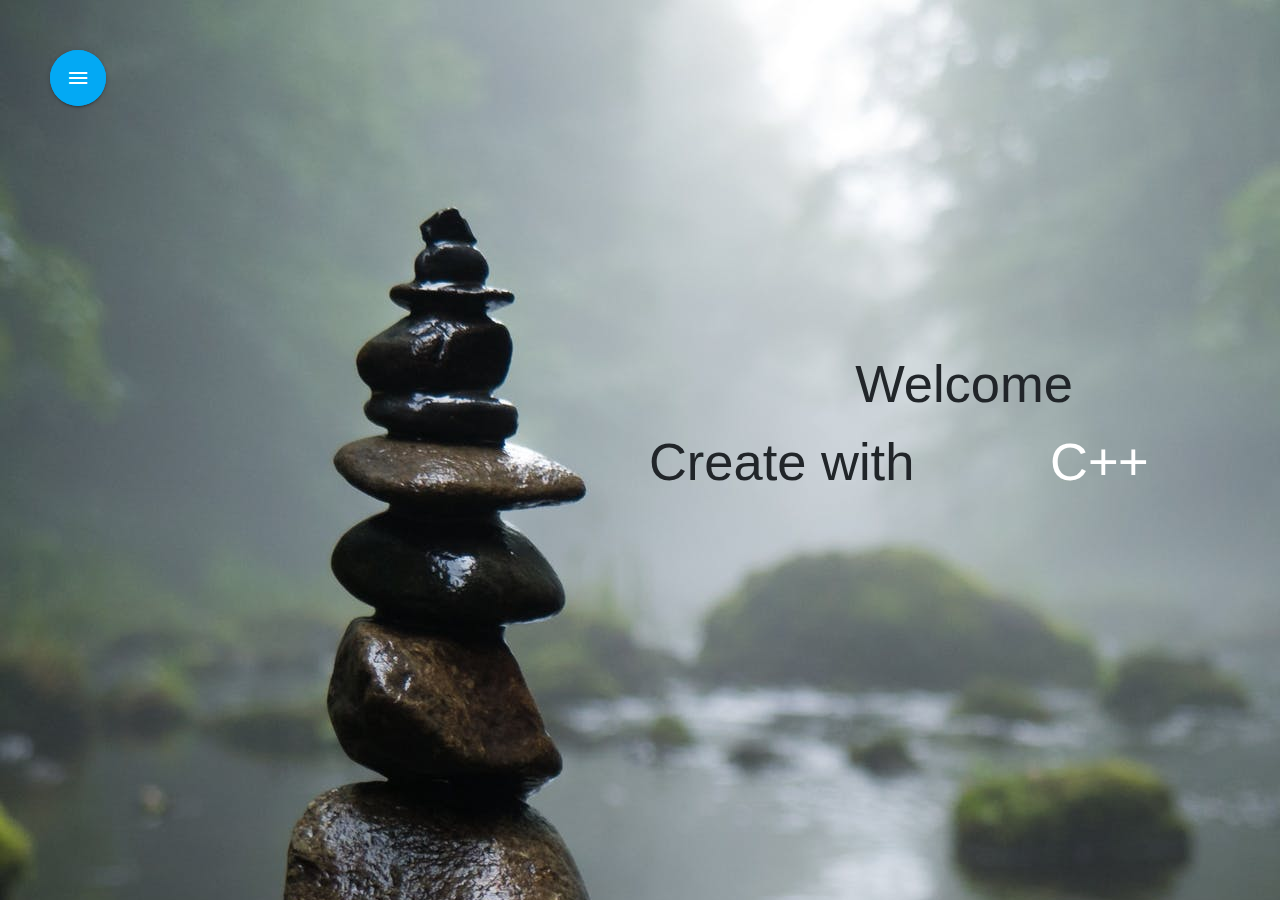
==== index.html @ 7de38136 "update side bar with blog, and added layout structure for collapse bar" ====
<!doctype html>
<html lang="en">

<head>

  <meta charset="utf-8">

  <!-- UIkit CSS -->

  <link rel="stylesheet" type="text/css" href="assets/css/style.css" title="Default Styles">
  <link rel="stylesheet" href="https://stackpath.bootstrapcdn.com/bootstrap/4.3.1/css/bootstrap.min.css"
    integrity="sha384-ggOyR0iXCbMQv3Xipma34MD+dH/1fQ784/j6cY/iJTQUOhcWr7x9JvoRxT2MZw1T" crossorigin="anonymous">

  <script src="https://code.jquery.com/jquery-3.3.1.slim.min.js"
    integrity="sha384-q8i/X+965DzO0rT7abK41JStQIAqVgRVzpbzo5smXKp4YfRvH+8abtTE1Pi6jizo"
    crossorigin="anonymous"></script>
  <script src="https://cdnjs.cloudflare.com/ajax/libs/popper.js/1.14.7/umd/popper.min.js"
    integrity="sha384-UO2eT0CpHqdSJQ6hJty5KVphtPhzWj9WO1clHTMGa3JDZwrnQq4sF86dIHNDz0W1"
    crossorigin="anonymous"></script>
  <script src="https://stackpath.bootstrapcdn.com/bootstrap/4.3.1/js/bootstrap.min.js"
    integrity="sha384-JjSmVgyd0p3pXB1rRibZUAYoIIy6OrQ6VrjIEaFf/nJGzIxFDsf4x0xIM+B07jRM"
    crossorigin="anonymous"></script>

  <!-- Compiled and minified CSS -->
  <link rel="stylesheet" href="https://cdnjs.cloudflare.com/ajax/libs/materialize/1.0.0/css/materialize.min.css">

  <!-- Compiled and minified JavaScript -->
  <script src="https://cdnjs.cloudflare.com/ajax/libs/materialize/1.0.0/js/materialize.min.js"></script>

  <link href="https://fonts.googleapis.com/icon?family=Material+Icons" rel="stylesheet">
  <link href="https://fonts.googleapis.com/icon?family=Material+Icons" rel="stylesheet">

  <title>Ash-sp-Cole.com</title>
  <script src="https://kit.fontawesome.com/1e45407e7f.js" crossorigin="anonymous"></script>

</head>

<body>
  <div class="main">

  </div>

  <!-- Jumbotron ============================================================================================ -->

  <div class="jumbotron jumbotron-fluid" class="bg-transparent" id="jumbo">
    <div class="container">
      <h1 class="display-4">Welcome
        <br>
        <a href="https://github.com/ash-sp-cole" target="_blank"><i class="fab fa-github"></i></a>
        <a href="https://www.linkedin.com/in/ash-cole-web/" target="_blank"> <i class="fab fa-linkedin-in"></i></a>


        <div class="text">
          <p>Create with</p>
          <p>
            <span class="word "></span>
            <span class="word ">C++</span>
            <span class="word">Node</span>
            <span class="word ">JavaScript</span>
            <span class="word ">React</span>
            <span class="word ">MySql</span>
          </p>
        </div>

    </div>
    <div class="fixed-action-btn ">
      <a class="btn-floating btn-large pulse light-blue btn-large">
        <i class="large material-icons">menu</i>
      </a>
      <ul>
        <li><a class="btn-floating btn-large grey" id="menu" tap-target.open()><i class="fas fa-phone-alt"></i></a></li>
        <li><a class="btn-floating  btn-large grey btn modal-trigger" href="#modalPop" class="center-align"><i class="fas fa-images"></i></a></li>
        <li><a class="btn-floating  btn-large grey sidenav-trigger" href="#" data-target="slide-out"><i class="fas fa-code"></i></a></li>
        <li><a class="btn-floating btn-large  light-blue"><i class="material-icons">home</i></a></li>
      </ul>
    </div>




    <p class="lead"></p>

    </h1>



    <!-- 
      MODAL FOOTER ============================================================================================
 -->



    <!-- <a class="waves-effect waves-light btn modal-trigger">Current projects</a> -->

    <div id="modalPop" class="modal bottom-sheet">
      <div class="modal-content">
        <h4>Ash-sp-cole <br>
          <a href="https://github.com/ash-sp-cole" target="_blank"><i class="fab fa-github"></i></a>
          <a href="https://www.linkedin.com/in/ash-cole-web/" target="_blank"> <i class="fab fa-linkedin-in"></i></a></h4>

        <div class="slider" id="footer">
          <ul class="slides">
            <li>
              <img src="assets/images/birdpres.PNG">
              <div class="caption center-align">
                <h3>My Projects!</h3>
                <h5 class="light black-text text-lighten-3">A small sample of my work.</h5>
              </div>
            </li>
            <li>
              <img src="assets/css/map.PNG">
              <div class="caption right-align">
                <h3>J.A.C.K a react based RPG Game.</h3>
                <h5 class="light black-text text-lighten-3">Using b-crypt and redux technologies.</h5><br>
                <h2><a href="https://obscure-shelf-71693.herokuapp.com/" target="_blank"> <i class="far fa-arrow-alt-circle-up"></i></a></h4> 
                </h2>  <h2><a href="https://obscure-shelf-71693.herokuapp.com/" target="_blank">  <i class="fab fa-youtube"></i></a></h4>
                </h2>
                </div>
            </li>
            <li>
              <img src="assets/css/task.PNG" id="task">
              <div class="caption left-align">
                <h3>Task-Scan</h3>
                <h5 class="light grey-text text-lighten-3">A local listing app for small jobs</h5><br>
                <h2><a href="https://guarded-citadel-97781.herokuapp.com/" target="_blank"> <i class="far fa-arrow-alt-circle-up"></i></a></h4> 
              
              </div>
            </li>
            <li>
              <img src="assets/css/bank.PNG">
              <div class="caption center-align">
                <h3>Professional Websites</h3>
                <h5 class="light grey-text text-lighten-3">Mobile responsive 
                <h2><a href="https://ash-sp-cole.github.io/commerzbank/" target="_blank"> <i class="far fa-arrow-alt-circle-up"></i></a></h4> 
                </h5>
              </div>
            </li>
          </ul>
        </div>

      </div>
      <div class="modal-footer">

        <a href="#!" class="modal-close waves-effect waves-green btn-flat"><i class="fas fa-window-close fa-5x"></i></a>
      </div>
    </div>
  </div>
   <!-- Element Showed -->


   
  <!-- ============= CONTACT POPUP =========================================================== -->



  <!-- Tap Target Structure -->
  <div class="tap-target" data-target="menu">
    <div class="tap-target-content">

      <div class="card light-blue">
        <div class="card-image waves-effect waves-block waves-light">
          <img class="activator" src="./assets/css/Phone.jpg">
        </div>
        <div class="card-content">
          <span class="card-title activator grey-text text-darken-4">Ash-sp-cole<i
              class="material-icons right">expand_more</i></span>
          <p>Click for contact details</p>
        </div>
        <div class="card-reveal white">
          <span class="card-title grey-text text-darken-4">
            <h4>Ash-sp-cole</h4><i class="material-icons right">close</i>
          </span>
          <p>
            <h5>Email : </h5>
            <h7>Ash @Ash-sp-cole.com</h7>
          </p> <br>
          <p>
            <h5>Phone : </h5>
            <h7>0151 - 2020 - 9181</h7>
          </p>
        </div>
      </div>
    </div>
  </div>


  <!-- ============= SIDENAV =========================================================== -->

  


  <ul id="slide-out" class="sidenav">
    <li><div class="user-view">
      <div class="background">
        <img src="assets/css/forest.jpg">
      </div>
      <a href="#user"><img class="circle" src="assets/images/birdpres.PNG"></a>
      <a href="#name"><span class="white-text name">John Doe</span></a>
      <a href="#email"><span class="white-text email">jdandturk@gmail.com</span></a>
    </div></li>
    <li><a href="https://github.com/ash-sp-cole" target="_blank"><i class="fab fa-github"></i>  </a>
      <a href="https://www.linkedin.com/in/ash-cole-web/" target="_blank"> <i class="fab fa-linkedin-in"></i> </a></li>
    
<ul class="collapsible">
  <li>
    <div class="collapsible-header"><i class="fas fa-user-tag"></i>About me</div>
    <div class="collapsible-body"><span style="color:black;">Lorem ipsum dolor sLorem ipsurem ipsum dolor sLorem ipsum dolor sLorem ipsum dolor sLorem ipsum dolor sLorem ipsum dolor sLorem ipsum dolor sLorem ipsum dolor sLorem ipsum dolor sLorem ipsum dolor sLorem ipsum dolor sLorem ipsum dol</span></div>
  </li>
  <li>
    <div class="collapsible-header"><i class="fas fa-wind"></i>Blog</div>
    <div class="collapsible-body"><span style="color:black;" ><!-- Dropdown Trigger -->
      <a class='dropdown-trigger btn' href='#' data-target='dropdown1'>Drop Me!</a>
    
      <!-- Dropdown Structure -->
      <ul id='dropdown1' class='dropdown-content'>
       <br>
        <li><a href="#!">Most Recent <i class="fas fa-blog"></i></a> </li>
        <li class="divider" tabindex="-1"></li>
        
        <li><a href="#!"><i class="fas fa-school"></i>Imaginative Learning</a></li>
        <li><a href="#!"><i class="fas fa-stethoscope"></i>Is there a Doctor on board</a></li>
      </ul></span></div>
  </li>
  <li>
    <div class="collapsible-header"><i class="fab fa-free-code-camp"></i>Google Coding / Open Source </div>
    <div class="collapsible-body"><span style="color:black;"><a class="waves-effect" href="#!"><img src="https://www.codewars.com/users/ash-sp-cole/badges/micro"></a></span></div>
  </li>
</ul> 

    <li><div class="divider"></div></li>
    <li><a class="subheader">Subheader</a></li>
    
  </ul>
  <!-- <a href="#" data-target="slide-out" class="sidenav-trigger"><i class="material-icons">menu</i></a> -->

  


  <!-- ============= SCRIPTS =========================================================== -->
  <script>



    // the "href" attribute of the modal trigger must specify the modal ID that wants to be triggered
    $(document).ready(function () {
      $('#modalPop').modal({


      });
    });



    $(document).ready(function () {


      $('.fixed-action-btn').floatingActionButton({

        dismissible: false,
        hoverEnabled: true,
        direction: 'right'


      });
    });



    $(document).ready(function () {
      $('.tap-target').tapTarget()

      $('#menu').on('click', function () {
        $('.tap-target').tapTarget('open')
      })
    })


    $(document).ready(function () {
      $('.tap-target-about').tapTarget()

      $('#menu-about').on('click', function () {
        $('.tap-target-about').tapTarget('open')
      })
    })

    $('.slider').slider({
     
      interval: 5500



    });


    $(document).ready(function(){
    $('.sidenav').sidenav();
  });
        

  $(document).ready(function(){
    $('.collapsible').collapsible();
  });
        
  $('.dropdown-trigger').dropdown();
        

    //  ==================================== WELCOME ANIMATION ==========================================

    var words = document.getElementsByClassName('word');
    var wordArray = [];
    var currentWord = 0;

    words[currentWord].style.opacity = 1;
    for (var i = 0; i < words.length; i++) {
      splitLetters(words[i]);
    }

    function changeWord() {
      var cw = wordArray[currentWord];
      var nw = currentWord == words.length - 1 ? wordArray[0] : wordArray[currentWord + 1];
      for (var i = 0; i < cw.length; i++) {
        animateLetterOut(cw, i);
      }

      for (var i = 0; i < nw.length; i++) {
        nw[i].className = 'letter behind';
        nw[0].parentElement.style.opacity = 1;
        animateLetterIn(nw, i);
      }

      currentWord = (currentWord == wordArray.length - 1) ? 0 : currentWord + 1;
    }

    function animateLetterOut(cw, i) {
      setTimeout(function () {
        cw[i].className = 'letter out';
      }, i * 80);
    }

    function animateLetterIn(nw, i) {
      setTimeout(function () {
        nw[i].className = 'letter in';
      }, 340 + (i * 80));
    }

    function splitLetters(word) {
      var content = word.innerHTML;
      word.innerHTML = '';
      var letters = [];
      for (var i = 0; i < content.length; i++) {
        var letter = document.createElement('span');
        letter.className = 'letter';
        letter.innerHTML = content.charAt(i);
        word.appendChild(letter);
        letters.push(letter);
      }

      wordArray.push(letters);
    }

    changeWord();
    setInterval(changeWord, 4000);



  </script>
</body>

</html>
---- assets/css/style.css ----
body {

    background-image: url("mist.jpeg");
    background-size: auto;
    background-repeat: no-repeat;

}

main {
    color: white;
}

a { 
    color: whitesmoke;
    z-index: 10;
}

h1 {

    text-align: right;
}
.jumbotron {
    z-index: 5000;
}
#jumbo{
    background: none;
    z-index: 5000;
margin-top: 250px;
}
.jumbo:hover {
    opacity: 0.9;
}


.dropdown-content {

  min-width: 350px !important;
}

.btn {
    background: none;
}

h3{
    color: black;

}


h5{
    color: black;

}

.tap-target-wrapper{

height: 0 !important;

}

#footer{

    opacity: 1.0;
}

#task {
    size:auto;
}
.fixed-action-btn{
    left:50px;/*desired value*/
   top: 50px;
   right:-1px !important;
   width : 5% !important;
   z-index: -1 !important;
    }

 

    }
    a {
        color: whitesmoke;
      }
.text {
    position: absolute;
    width: 450px;
    left: 55%;
    margin-left: -225px;
    height: 40px;
    top: 50%;
    margin-top: -20px;
  }
  
  p {
    display: inline-block;
    vertical-align: top;
    margin: 0;
  }
  
  .word {
    position: absolute;
    width: 220px;
    opacity: 0;
  }
  
  .letter {
    display: inline-block;
    position: relative;
  


    transform: translateZ(25px);
    transform-origin: 50% 50% 25px;
  }
  
  .letter.out {
    transform: rotateX(90deg);
    transition: transform 0.32s cubic-bezier(0.55, 0.055, 0.675, 0.19);
  }
  
  .letter.behind {
    transform: rotateX(-90deg);
  }
  
  .letter.in {
    transform: rotateX(0deg);
    transition: transform 0.38s cubic-bezier(0.175, 0.885, 0.32, 1.275);
  }
  
  .wisteria {
    color: #8e44ad;
  }
  
  .belize {
    color: #2980b9;
  }
  
  .pomegranate {
    color: #c0392b;
  }
  
  .green {
    color: #16a085;
  }
  
  .midnight {
    color: #2c3e50;
  }
  
  span {

    color: white;
  }
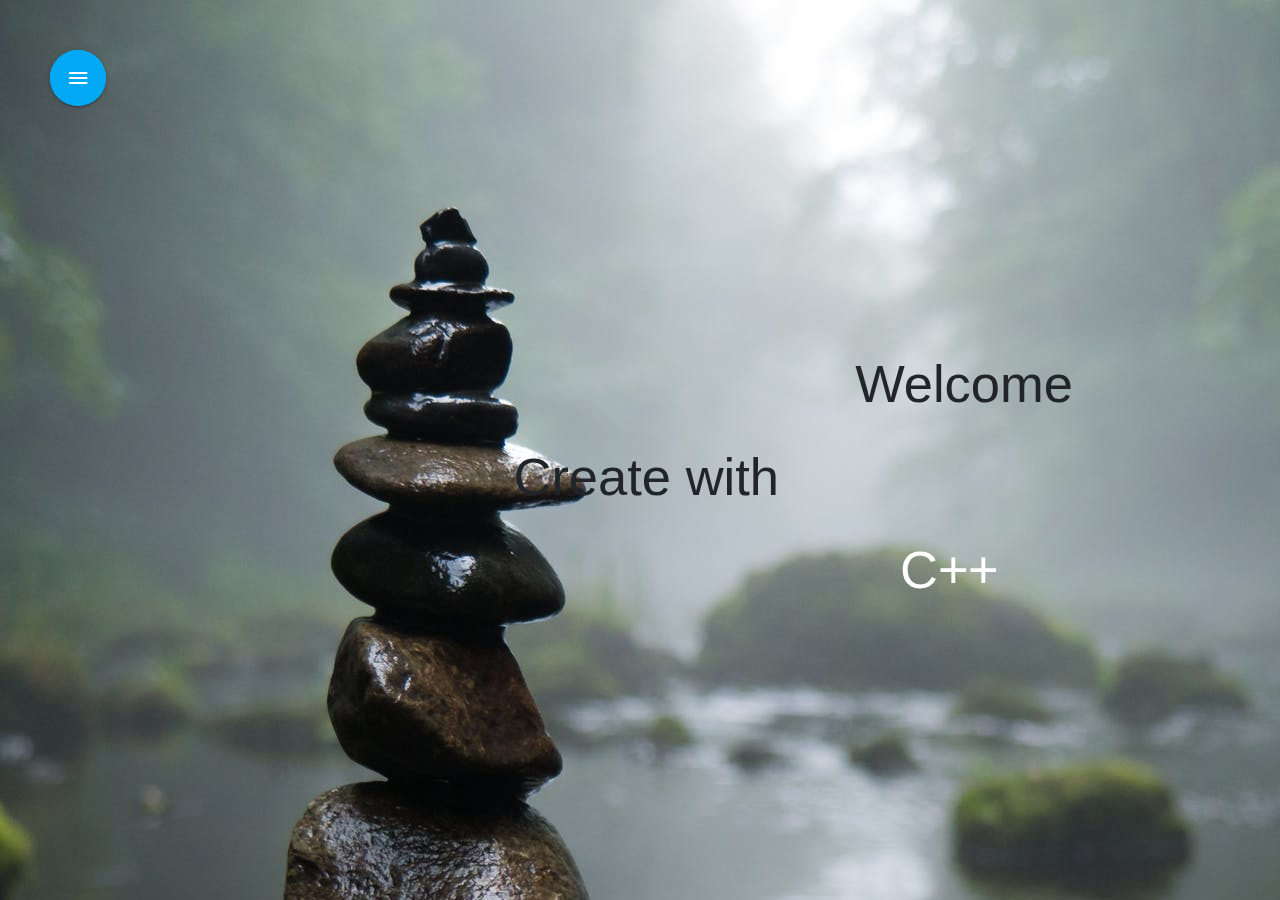
==== commit dd71b0e3: "mobile format and google verification meta tag" ====
--- a/index.html
+++ b/index.html
@@ -4,8 +4,7 @@
 <head>
 
   <meta charset="utf-8">
-
-  <!-- UIkit CSS -->
+  <meta name="google-site-verification" content="YtMWDBhEebPZkuBy2ce35bO6kOIW24r4CCUWrFuVNOM" />
 
   <link rel="stylesheet" type="text/css" href="assets/css/style.css" title="Default Styles">
   <link rel="stylesheet" href="https://stackpath.bootstrapcdn.com/bootstrap/4.3.1/css/bootstrap.min.css"
@@ -17,9 +16,7 @@
   <script src="https://cdnjs.cloudflare.com/ajax/libs/popper.js/1.14.7/umd/popper.min.js"
     integrity="sha384-UO2eT0CpHqdSJQ6hJty5KVphtPhzWj9WO1clHTMGa3JDZwrnQq4sF86dIHNDz0W1"
     crossorigin="anonymous"></script>
-  <script src="https://stackpath.bootstrapcdn.com/bootstrap/4.3.1/js/bootstrap.min.js"
-    integrity="sha384-JjSmVgyd0p3pXB1rRibZUAYoIIy6OrQ6VrjIEaFf/nJGzIxFDsf4x0xIM+B07jRM"
-    crossorigin="anonymous"></script>
+
 
   <!-- Compiled and minified CSS -->
   <link rel="stylesheet" href="https://cdnjs.cloudflare.com/ajax/libs/materialize/1.0.0/css/materialize.min.css">
@@ -28,14 +25,39 @@
   <script src="https://cdnjs.cloudflare.com/ajax/libs/materialize/1.0.0/js/materialize.min.js"></script>
 
   <link href="https://fonts.googleapis.com/icon?family=Material+Icons" rel="stylesheet">
-  <link href="https://fonts.googleapis.com/icon?family=Material+Icons" rel="stylesheet">
+
 
   <title>Ash-sp-Cole.com</title>
   <script src="https://kit.fontawesome.com/1e45407e7f.js" crossorigin="anonymous"></script>
 
+  <style>
+    .tap-target-wrapper {
+      height: 0 !important;
+    }
+
+    .fixed-action-btn {
+      left: 50px;
+      /*desired value*/
+      top: 50px;
+      right: -1px !important;
+      width: 5% !important;
+      z-index: -1 !important;
+    }
+
+
+    .dropdown-content {
+
+      min-width: 350px !important;
+    }
+  </style>
+
+
 </head>
 
+
 <body>
+
+
   <div class="main">
 
   </div>
@@ -43,7 +65,7 @@
   <!-- Jumbotron ============================================================================================ -->
 
   <div class="jumbotron jumbotron-fluid" class="bg-transparent" id="jumbo">
-    <div class="container">
+    <div class="container"style="margin-bottom: 15px;">
       <h1 class="display-4">Welcome
         <br>
         <a href="https://github.com/ash-sp-cole" target="_blank"><i class="fab fa-github"></i></a>
@@ -51,8 +73,9 @@
 
 
         <div class="text">
-          <p>Create with</p>
-          <p>
+          
+          <p style="margin-right: 150px; margin-top: 15px;">Create with</p>
+          <p style="margin-right: 150px; margin-top: 10px !important;">
             <span class="word "></span>
             <span class="word ">C++</span>
             <span class="word">Node</span>
@@ -69,15 +92,14 @@
       </a>
       <ul>
         <li><a class="btn-floating btn-large grey" id="menu" tap-target.open()><i class="fas fa-phone-alt"></i></a></li>
-        <li><a class="btn-floating  btn-large grey btn modal-trigger" href="#modalPop" class="center-align"><i class="fas fa-images"></i></a></li>
-        <li><a class="btn-floating  btn-large grey sidenav-trigger" href="#" data-target="slide-out"><i class="fas fa-code"></i></a></li>
+        <li><a class="btn-floating  btn-large grey btn modal-trigger" href="#modalPop" class="center-align"><i
+              class="fas fa-images"></i></a></li>
+        <li><a class="btn-floating  btn-large grey sidenav-trigger" href="#" data-target="slide-out"><i
+              class="fas fa-code"></i></a></li>
         <li><a class="btn-floating btn-large  light-blue"><i class="material-icons">home</i></a></li>
       </ul>
     </div>
 
-
-
-
     <p class="lead"></p>
 
     </h1>
@@ -87,16 +109,13 @@
     <!-- 
       MODAL FOOTER ============================================================================================
  -->
-
-
-
-    <!-- <a class="waves-effect waves-light btn modal-trigger">Current projects</a> -->
 
     <div id="modalPop" class="modal bottom-sheet">
       <div class="modal-content">
         <h4>Ash-sp-cole <br>
           <a href="https://github.com/ash-sp-cole" target="_blank"><i class="fab fa-github"></i></a>
-          <a href="https://www.linkedin.com/in/ash-cole-web/" target="_blank"> <i class="fab fa-linkedin-in"></i></a></h4>
+          <a href="https://www.linkedin.com/in/ash-cole-web/" target="_blank"> <i class="fab fa-linkedin-in"></i></a>
+        </h4>
 
         <div class="slider" id="footer">
           <ul class="slides">
@@ -112,26 +131,31 @@
               <div class="caption right-align">
                 <h3>J.A.C.K a react based RPG Game.</h3>
                 <h5 class="light black-text text-lighten-3">Using b-crypt and redux technologies.</h5><br>
-                <h2><a href="https://obscure-shelf-71693.herokuapp.com/" target="_blank"> <i class="far fa-arrow-alt-circle-up"></i></a></h4> 
-                </h2>  <h2><a href="https://obscure-shelf-71693.herokuapp.com/" target="_blank">  <i class="fab fa-youtube"></i></a></h4>
+                <h2><a href="https://obscure-shelf-71693.herokuapp.com/" target="_blank"> <i
+                      class="far fa-arrow-alt-circle-up"></i></a></h4>
                 </h2>
-                </div>
+                <h2><a href="https://obscure-shelf-71693.herokuapp.com/" target="_blank"> <i
+                      class="fab fa-youtube"></i></a></h4>
+                </h2>
+              </div>
             </li>
             <li>
               <img src="assets/css/task.PNG" id="task">
               <div class="caption left-align">
                 <h3>Task-Scan</h3>
                 <h5 class="light grey-text text-lighten-3">A local listing app for small jobs</h5><br>
-                <h2><a href="https://guarded-citadel-97781.herokuapp.com/" target="_blank"> <i class="far fa-arrow-alt-circle-up"></i></a></h4> 
-              
+                <h2><a href="https://guarded-citadel-97781.herokuapp.com/" target="_blank"> <i
+                      class="far fa-arrow-alt-circle-up"></i></a></h4>
+
               </div>
             </li>
             <li>
               <img src="assets/css/bank.PNG">
               <div class="caption center-align">
                 <h3>Professional Websites</h3>
-                <h5 class="light grey-text text-lighten-3">Mobile responsive 
-                <h2><a href="https://ash-sp-cole.github.io/commerzbank/" target="_blank"> <i class="far fa-arrow-alt-circle-up"></i></a></h4> 
+                <h5 class="light grey-text text-lighten-3">Mobile responsive
+                  <h2><a href="https://ash-sp-cole.github.io/commerzbank/" target="_blank"> <i
+                        class="far fa-arrow-alt-circle-up"></i></a></h4>
                 </h5>
               </div>
             </li>
@@ -145,15 +169,13 @@
       </div>
     </div>
   </div>
-   <!-- Element Showed -->
-
-
-   
+
+
+
+
   <!-- ============= CONTACT POPUP =========================================================== -->
 
 
-
-  <!-- Tap Target Structure -->
   <div class="tap-target" data-target="menu">
     <div class="tap-target-content">
 
@@ -186,123 +208,134 @@
 
   <!-- ============= SIDENAV =========================================================== -->
 
-  
-
-
   <ul id="slide-out" class="sidenav">
-    <li><div class="user-view">
-      <div class="background">
-        <img src="assets/css/forest.jpg">
+    <li>
+      <div class="user-view">
+        <div class="background">
+          <img src="assets/css/forest.jpg">
+        </div>
+        <a href="#user"><img class="circle" src="assets/images/birdpres.PNG"></a>
+        <a href="#name"><span class="white-text name" style="margin-right: 5px;"> <a
+              href="https://github.com/ash-sp-cole" target="_blank"><i class="fab fa-github"></i> </a>
+            <a href="https://www.linkedin.com/in/ash-cole-web/" target="_blank"> <i class="fab fa-linkedin-in"></i>
+            </a></span></a>
+
       </div>
-      <a href="#user"><img class="circle" src="assets/images/birdpres.PNG"></a>
-      <a href="#name"><span class="white-text name">John Doe</span></a>
-      <a href="#email"><span class="white-text email">jdandturk@gmail.com</span></a>
-    </div></li>
-    <li><a href="https://github.com/ash-sp-cole" target="_blank"><i class="fab fa-github"></i>  </a>
-      <a href="https://www.linkedin.com/in/ash-cole-web/" target="_blank"> <i class="fab fa-linkedin-in"></i> </a></li>
-    
-<ul class="collapsible">
-  <li>
-    <div class="collapsible-header"><i class="fas fa-user-tag"></i>About me</div>
-    <div class="collapsible-body"><span style="color:black;">Lorem ipsum dolor sLorem ipsurem ipsum dolor sLorem ipsum dolor sLorem ipsum dolor sLorem ipsum dolor sLorem ipsum dolor sLorem ipsum dolor sLorem ipsum dolor sLorem ipsum dolor sLorem ipsum dolor sLorem ipsum dolor sLorem ipsum dol</span></div>
-  </li>
-  <li>
-    <div class="collapsible-header"><i class="fas fa-wind"></i>Blog</div>
-    <div class="collapsible-body"><span style="color:black;" ><!-- Dropdown Trigger -->
-      <a class='dropdown-trigger btn' href='#' data-target='dropdown1'>Drop Me!</a>
-    
-      <!-- Dropdown Structure -->
-      <ul id='dropdown1' class='dropdown-content'>
-       <br>
-        <li><a href="#!">Most Recent <i class="fas fa-blog"></i></a> </li>
-        <li class="divider" tabindex="-1"></li>
-        
-        <li><a href="#!"><i class="fas fa-school"></i>Imaginative Learning</a></li>
-        <li><a href="#!"><i class="fas fa-stethoscope"></i>Is there a Doctor on board</a></li>
-      </ul></span></div>
-  </li>
-  <li>
-    <div class="collapsible-header"><i class="fab fa-free-code-camp"></i>Google Coding / Open Source </div>
-    <div class="collapsible-body"><span style="color:black;"><a class="waves-effect" href="#!"><img src="https://www.codewars.com/users/ash-sp-cole/badges/micro"></a></span></div>
-  </li>
-</ul> 
-
-    <li><div class="divider"></div></li>
-    <li><a class="subheader">Subheader</a></li>
-    
+    </li>
+
+
+    <ul class="collapsible">
+      <li>
+        <div class="collapsible-header"><i class="fas fa-user-tag"></i>About me</div>
+        <div class="collapsible-body"><span style="color:black;">
+            <div class="row">
+              <div class="col s12 m7">
+                <div class="card">
+                  <div class="card-image">
+                    <img src="https://i.ytimg.com/vi/x_HL0wiK4Zc/maxresdefault.jpg">
+                    <span class="card-title">Hi!</span>
+                  </div>
+                  <div class="card-content">
+                    <p> My name is Ash , I am an avid programmer, who loves to create and learn. I have always been
+                      interested in computers and enjoy learning how things work.</p>
+                  </div>
+                </div>
+              </div>
+            </div>
+        </div>
+        <div class="collapsible-body"><span style="color:black;"></span></div>
+      </li>
+      <li></span></div>
+      </li>
+      <li>
+        <div class="collapsible-header"><i class="fas fa-wind"></i>Blog</div>
+        <div class="collapsible-body"><span style="color:black;">
+            <!-- Dropdown Trigger -->
+            <a class='dropdown-trigger btn' href='#' data-target='dropdown1'>Drop Me!</a>
+
+            <!-- Dropdown Structure -->
+            <ul id='dropdown1' class='dropdown-content'>
+              <br>
+              <li><a href="#!">Most Recent <i class="fas fa-blog"></i></a> </li>
+              <li class="divider" tabindex="-1"></li>
+
+              <li><a href="#!"><i class="fas fa-school"></i>Imaginative Learning</a></li>
+              <li><a href="#!"><i class="fas fa-stethoscope"></i>Is there a Doctor on board</a></li>
+            </ul>
+          </span></div>
+      </li>
+      <li>
+        <div class="collapsible-header"><i class="fab fa-free-code-camp"></i>Google Coding / Open Source </div>
+        <div class="collapsible-body"><span style="color:black;">
+            <div class="row">
+              <div class="col s12 m7">
+                <div class="card">
+                  <div class="card-image">
+                    <img src="https://i.ytimg.com/vi/x_HL0wiK4Zc/maxresdefault.jpg">
+                    <span class="card-title">Card Title</span>
+                  </div>
+                  <div class="card-content">
+                    <p>I am a very simple card. I am good at containing small bits of information.
+                      I am convenient because I require little markup to use effectively.</p>
+
+                    <img src="https://www.codewars.com/users/ash-sp-cole/badges/micro">
+                  </div>
+
+                </div>
+              </div>
+            </div>
+          </span></div>
+      </li>
+    </ul>
+
+    <li>
+      <div class="divider"></div>
+    </li>
+    <li><a class="subheader"><i class="far fa-copyright"></i> Desgined by Ash Cole</a> </li>
+
   </ul>
-  <!-- <a href="#" data-target="slide-out" class="sidenav-trigger"><i class="material-icons">menu</i></a> -->
-
-  
-
 
   <!-- ============= SCRIPTS =========================================================== -->
   <script>
 
 
-
-    // the "href" attribute of the modal trigger must specify the modal ID that wants to be triggered
     $(document).ready(function () {
       $('#modalPop').modal({
-
-
       });
-    });
-
-
-
-    $(document).ready(function () {
 
 
       $('.fixed-action-btn').floatingActionButton({
-
         dismissible: false,
         hoverEnabled: true,
         direction: 'right'
-
-
       });
-    });
-
-
-
-    $(document).ready(function () {
+
       $('.tap-target').tapTarget()
 
       $('#menu').on('click', function () {
         $('.tap-target').tapTarget('open')
       })
-    })
-
-
-    $(document).ready(function () {
+
+
       $('.tap-target-about').tapTarget()
 
       $('#menu-about').on('click', function () {
         $('.tap-target-about').tapTarget('open')
       })
-    })
-
-    $('.slider').slider({
-     
-      interval: 5500
-
-
+
+
+      $('.slider').slider({
+        interval: 5500
+      });
+
+
+      $('.sidenav').sidenav();
+
+      $('.collapsible').collapsible();
+
+      $('.dropdown-trigger').dropdown();
 
     });
-
-
-    $(document).ready(function(){
-    $('.sidenav').sidenav();
-  });
-        
-
-  $(document).ready(function(){
-    $('.collapsible').collapsible();
-  });
-        
-  $('.dropdown-trigger').dropdown();
-        
 
     //  ==================================== WELCOME ANIMATION ==========================================
 
@@ -361,8 +394,6 @@
     changeWord();
     setInterval(changeWord, 4000);
 
-
-
   </script>
 </body>
 
--- a/assets/css/style.css
+++ b/assets/css/style.css
@@ -5,6 +5,8 @@
     background-repeat: no-repeat;
 
 }
+
+
 
 main {
     color: white;
@@ -85,6 +87,7 @@
     width: 450px;
     left: 55%;
     margin-left: -225px;
+    margin-right: 150px;
     height: 40px;
     top: 50%;
     margin-top: -20px;
@@ -100,6 +103,7 @@
     position: absolute;
     width: 220px;
     opacity: 0;
+    margin-top: 5px;
   }
   
   .letter {
